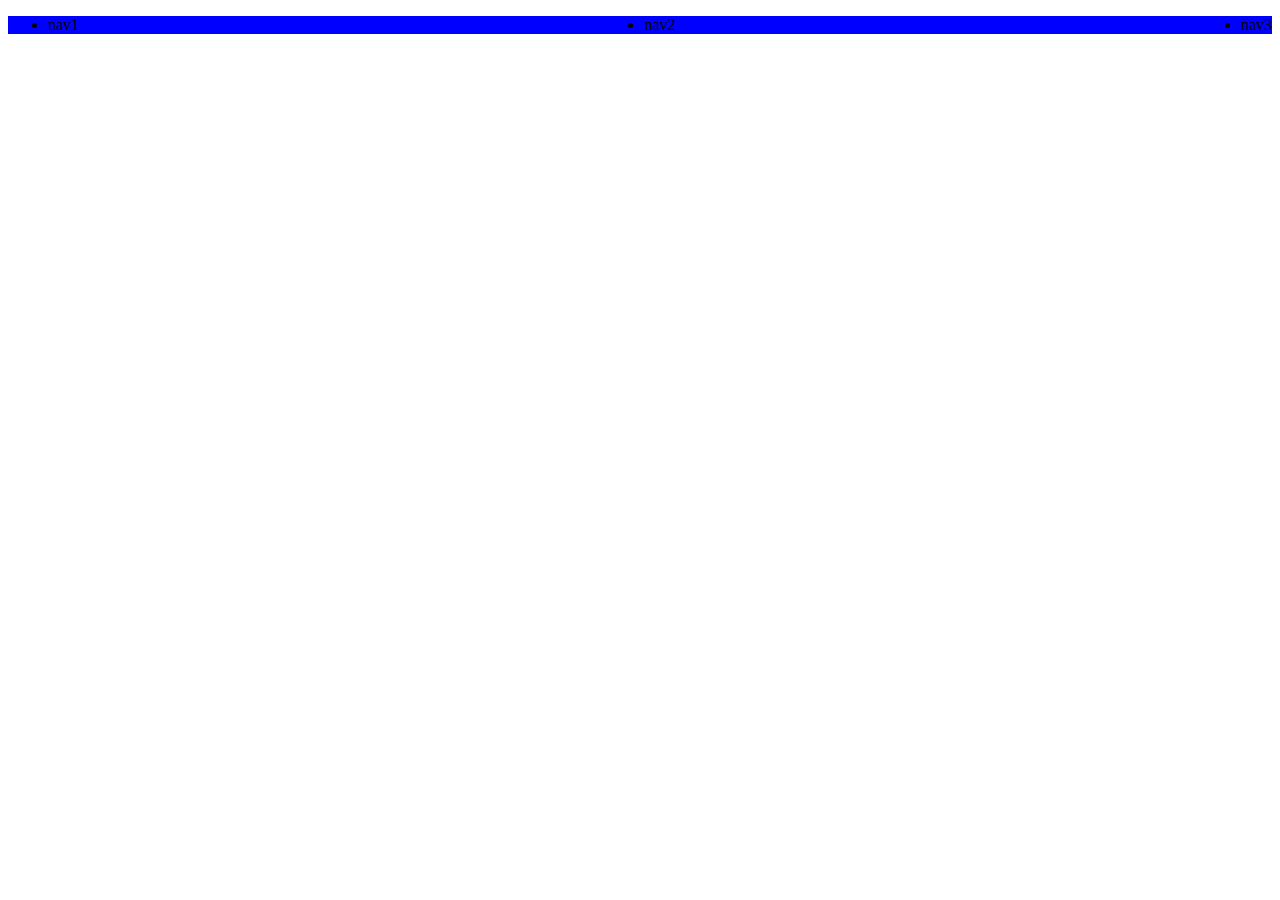
==== index.html @ 83de1d20 ":lipstick:" ====
<!DOCTYPE html>
<html lang="en">
<head>
    <meta charset="UTF-8">
    <meta http-equiv="X-UA-Compatible" content="IE=edge">
    <meta name="viewport" content="width=device-width, initial-scale=1.0">
    <title>Document</title>
    <link rel="stylesheet" href="style.css">
</head>
<body>
    <header>
        <nav>
            <ul>
                <li>
                    nav1
                </li>
                <li>nav2</li>
                <li>nav3</li>
            </ul>
        </nav>
    </header>
    
</body>
</html>
---- style.css ----
nav{
    background-color: blue;
}
ul {
    display: flex;
    justify-content: space-between;
}
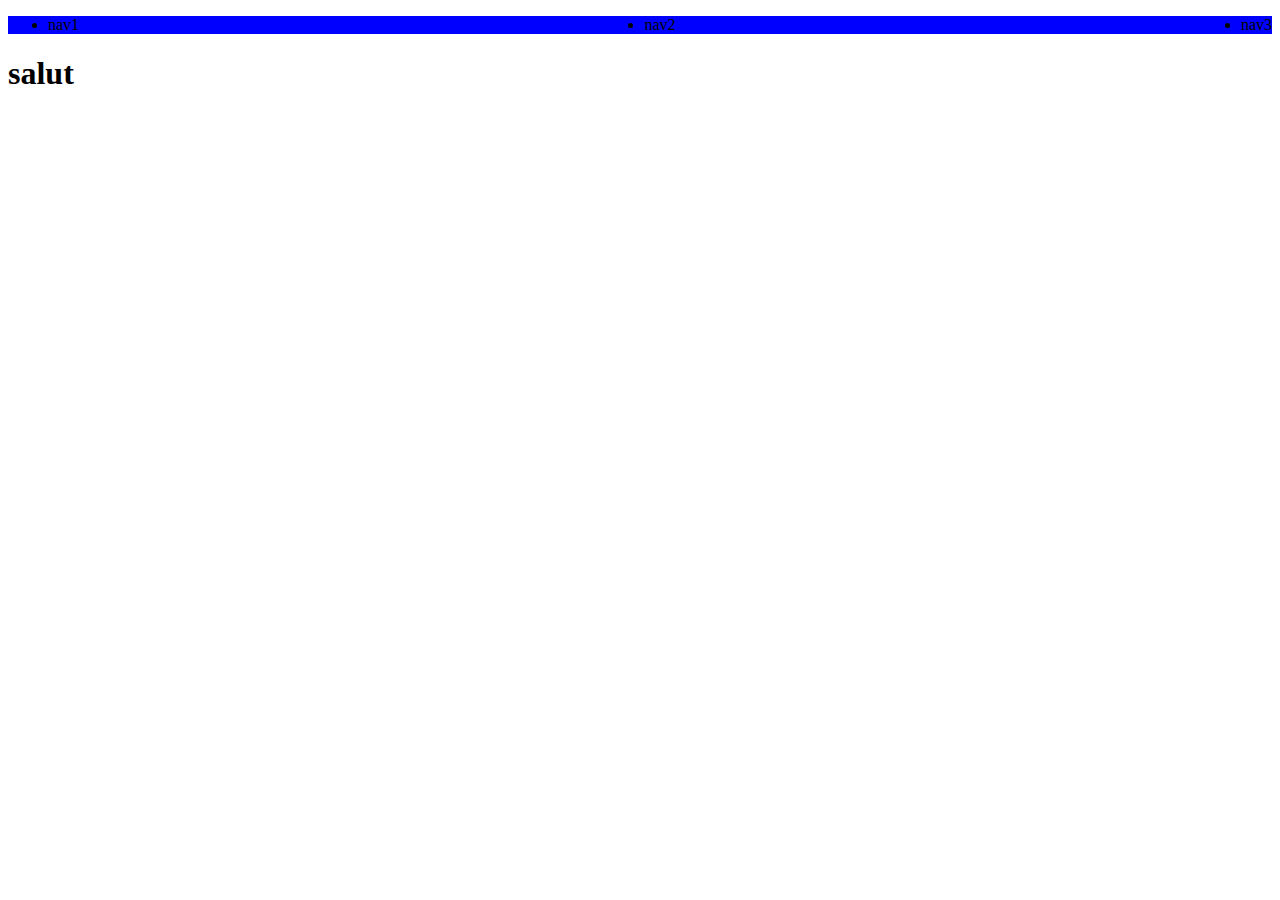
==== commit d54a339b: "contenue html et style" ====
--- a/index.html
+++ b/index.html
@@ -19,6 +19,9 @@
             </ul>
         </nav>
     </header>
+    <main>
+        <h1>salut</h1>
+    </main>
     
 </body>
 </html>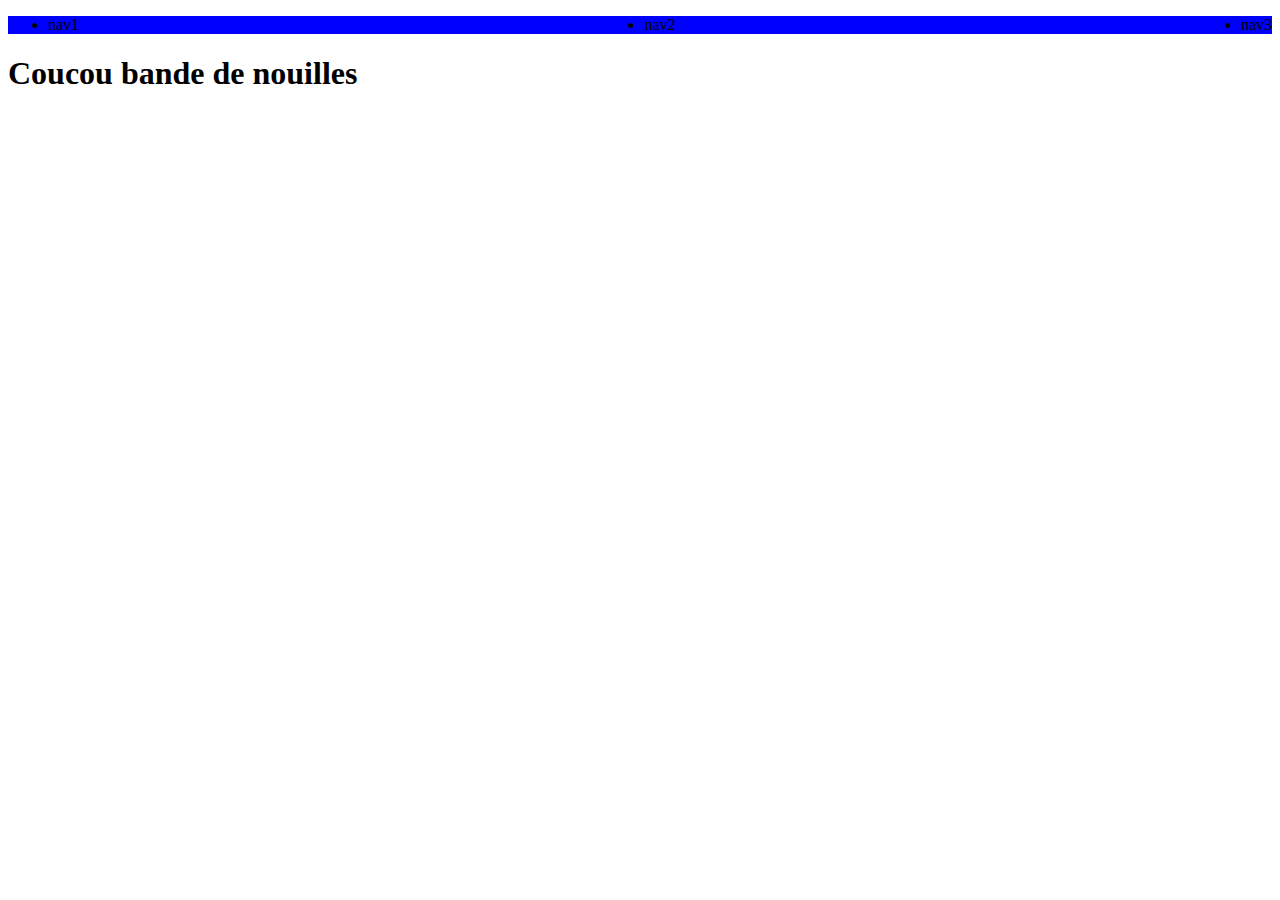
==== commit de1afca6: ":wave: TB :wave:" ====
--- a/index.html
+++ b/index.html
@@ -20,7 +20,7 @@
         </nav>
     </header>
     <main>
-        <h1>salut</h1>
+        <h1>Coucou bande de nouilles</h1>
     </main>
     
 </body>
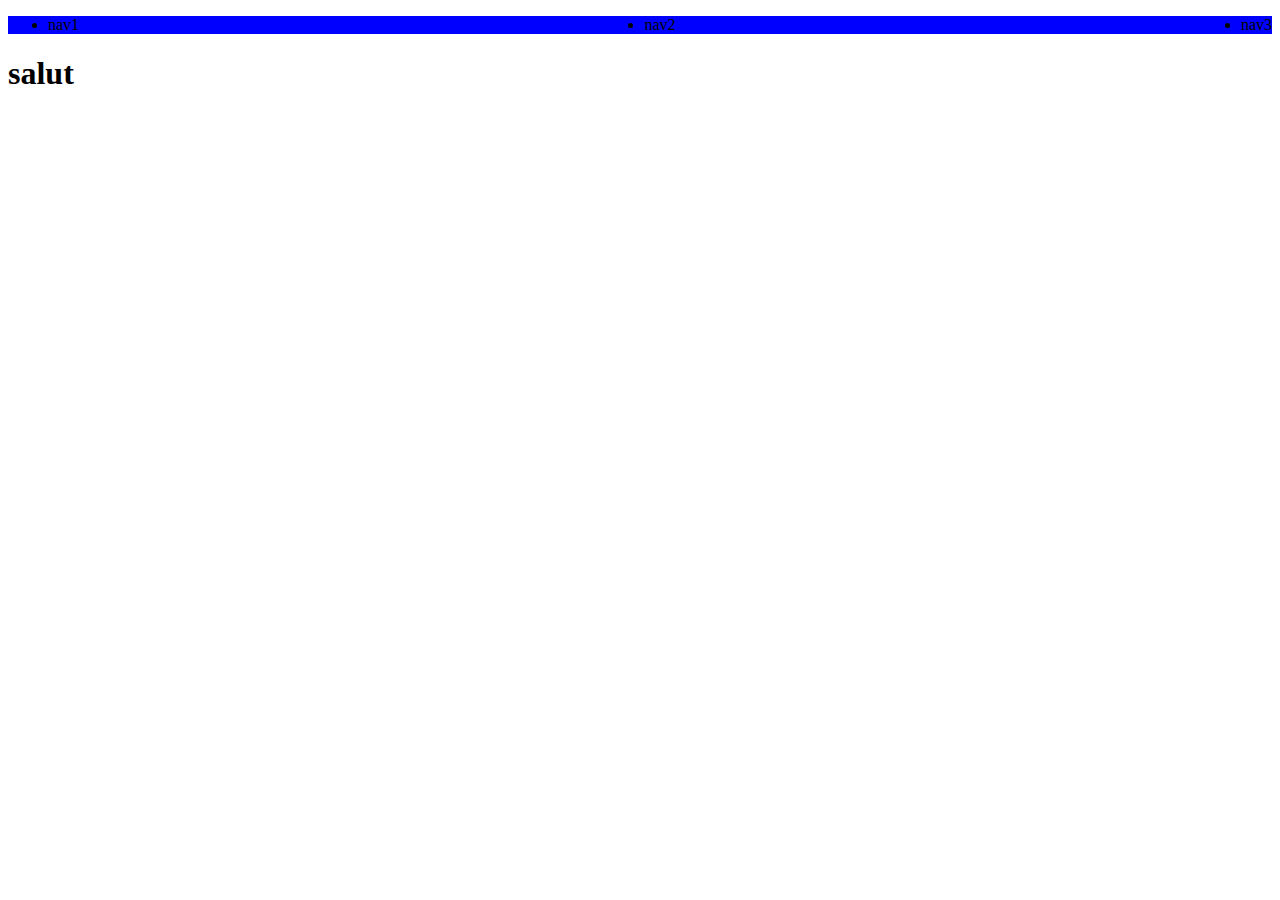
==== commit 3918b4f6: "pierre qui roule" ====
--- a/index.html
+++ b/index.html
@@ -1,27 +1,27 @@
-<!DOCTYPE html>
-<html lang="en">
-<head>
-    <meta charset="UTF-8">
-    <meta http-equiv="X-UA-Compatible" content="IE=edge">
-    <meta name="viewport" content="width=device-width, initial-scale=1.0">
-    <title>Document</title>
-    <link rel="stylesheet" href="style.css">
-</head>
-<body>
-    <header>
-        <nav>
-            <ul>
-                <li>
-                    nav1
-                </li>
-                <li>nav2</li>
-                <li>nav3</li>
-            </ul>
-        </nav>
-    </header>
-    <main>
-        <h1>Coucou bande de nouilles</h1>
-    </main>
-    
-</body>
+<!DOCTYPE html>
+<html lang="en">
+<head>
+    <meta charset="UTF-8">
+    <meta http-equiv="X-UA-Compatible" content="IE=edge">
+    <meta name="viewport" content="width=device-width, initial-scale=1.0">
+    <title>Document</title>
+    <link rel="stylesheet" href="style.css">
+</head>
+<body>
+    <header>
+        <nav>
+            <ul>
+                <li>
+                    nav1
+                </li>
+                <li>nav2</li>
+                <li>nav3</li>
+            </ul>
+        </nav>
+    </header>
+    <main>
+        <h1>salut</h1>
+    </main>
+    
+</body>
 </html>--- a/style.css
+++ b/style.css
@@ -1,7 +1,7 @@
-nav{
-    background-color: blue;
-}
-ul {
-    display: flex;
-    justify-content: space-between;
+nav{
+    background-color: blue;
+}
+ul {
+    display: flex;
+    justify-content: space-between;
 }